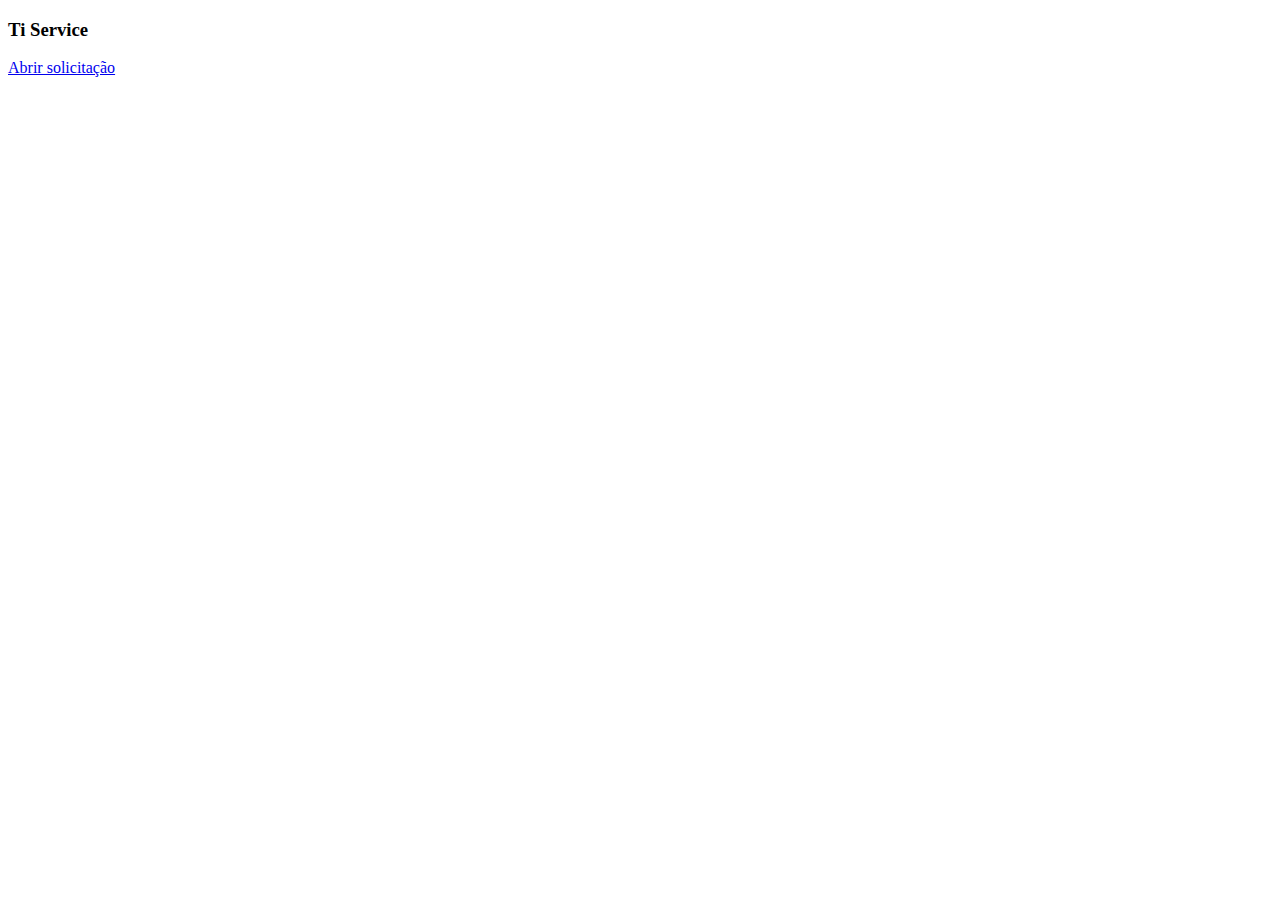
==== src/main/resources/templates/index.html @ 615509ab "Finalização" ====
<!DOCTYPE html>
<html lang="pt-br" xmlns:th="http://www.thymeleaf.org">
<head>
<meta charset="UTF-8">
<title>TI Service</title>
<link th:href="@{/webjars/bootstrap/css/bootstrap.min.css}"
	rel="stylesheet" />
<link rel="stylesheet" th:href="@{/css/estilo.css}">
</head>
<body>
	<div class="container">
		<div class="panel panel-primary">
			<div class="panel-body">
				<h3 class="text-on-pannel text-primary">
					<strong class="text-uppercase"> Ti Service </strong>
				</h3>
				<a href="/abrir_solicitacao" class="btn btn-primary">Abrir
					solicitação</a>
			</div>
		</div>
	</div>
	<script th:src="@{/webjars/jquery/jquery.min.js}"></script>
	<script th:src="@{/webjars/bootstrap/js/bootstrap.min.js}"></script>
</body>
</html>
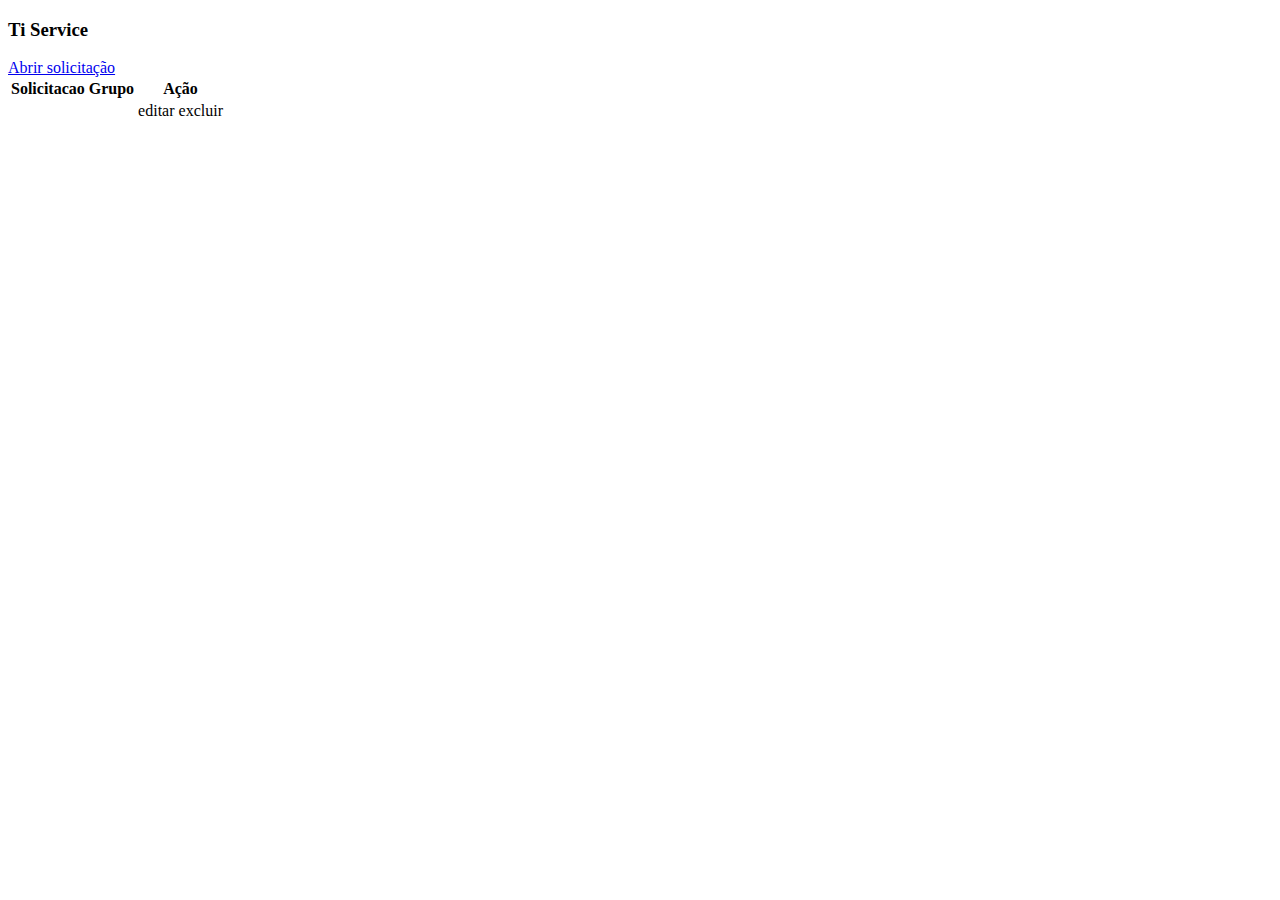
==== commit ce9be4d5: "'Ajustes'" ====
--- a/src/main/resources/templates/index.html
+++ b/src/main/resources/templates/index.html
@@ -14,8 +14,28 @@
 				<h3 class="text-on-pannel text-primary">
 					<strong class="text-uppercase"> Ti Service </strong>
 				</h3>
-				<a href="/abrir_solicitacao" class="btn btn-primary">Abrir
-					solicitação</a>
+				<a href="/abrir_solicitacao" class="btn btn-primary">Abrir solicitação</a>
+				<div>
+					<table class="table">
+						<thead>
+							<tr>
+								<th scope="col">Solicitacao</th>
+								<th scope="col">Grupo</th>
+								<th class="text-center" scope="col">Ação</th>
+							</tr>
+						</thead>
+						<tbody>
+							<tr th:each="solicitacao : ${solicitacoes}">
+								<td th:text="${solicitacao.nome}"></td>
+								<td th:text="${solicitacao.grupo}"></td>
+								<td class="text-center">
+									<a th:href="@{/solicitacao/{id}(id = ${solicitacao.id})}" class="btn btn-primary">editar</a> 
+									<a th:href="@{/solicitacao/excluir/{id}(id = ${solicitacao.id})}" class="btn btn btn-danger">excluir</a>
+								</td>
+							</tr>
+						</tbody>
+					</table>
+				</div>
 			</div>
 		</div>
 	</div>
